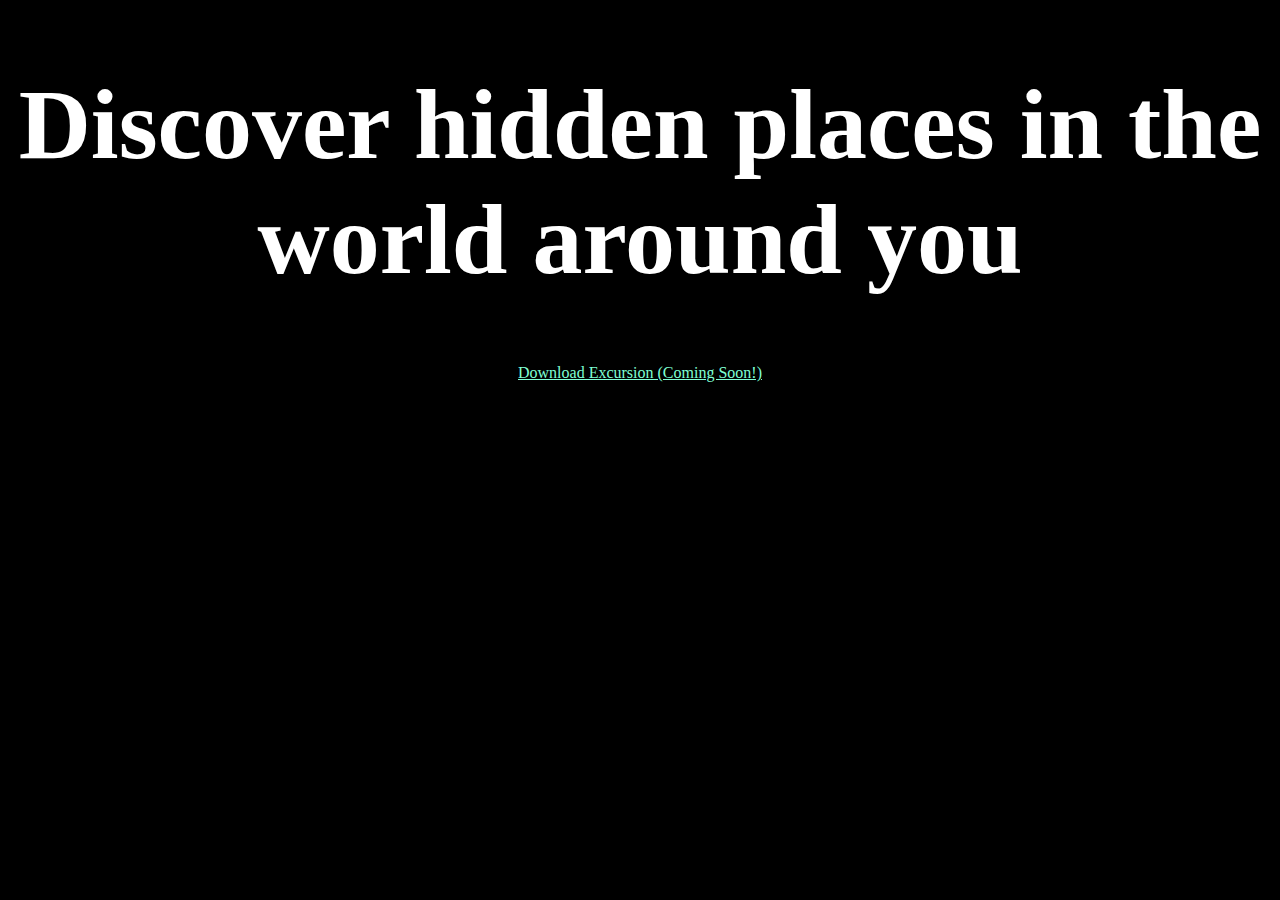
==== excursion/index.html @ cf5222da "building out boilerplate for excursion project, updated readme too" ====
<!DOCTYPE html>
<html>
    <head>
        <link rel="stylesheet" href="css/style.css" type="text/css">
        <title>Excursion - Discover Hidden Places</title> 
    </head>
    <body>
        <header>
            <h1>Discover hidden places in the world around you</h1>
        </header>
        <p><a href="#" class="app-link">Download Excursion (Coming Soon!)</a></p>
    </body>
</html>
---- excursion/css/style.css ----
header {
    font-family: Verdana;
    font-weight: normal;
    font-size: 50px;
    color: white;
    text-align: center;
}

body {
    background-color: black;
    text-align: center;
}

.app-link {
    color: aquamarine;
    font-size: 16px;
}
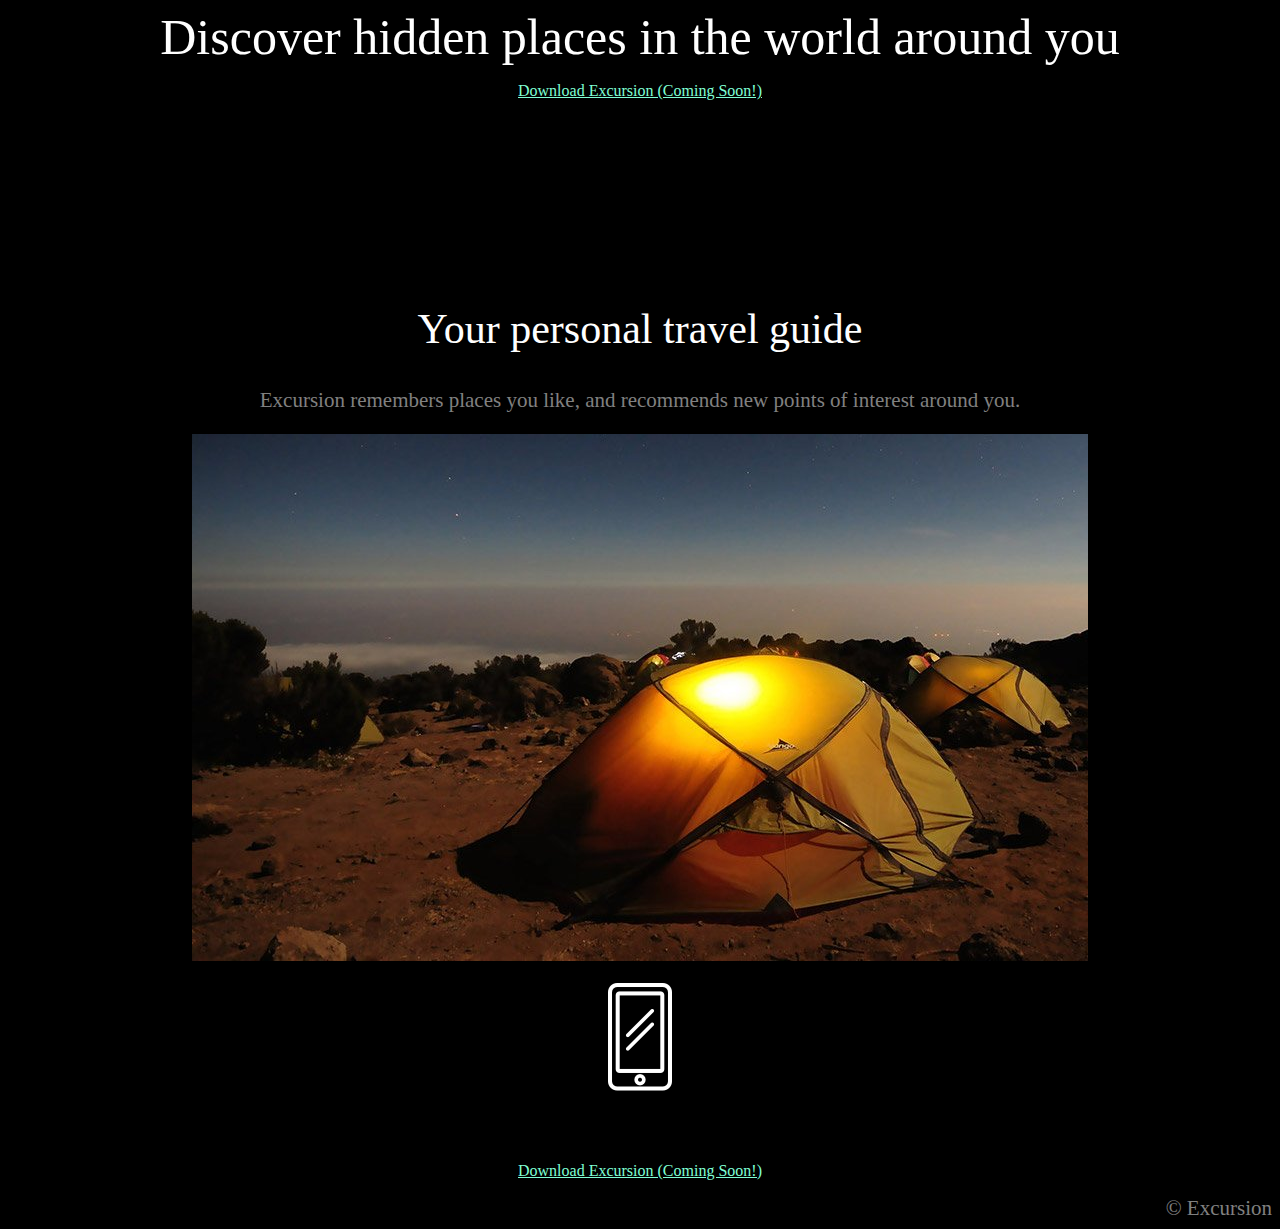
==== commit 55bb2b24: "project draft complete" ====
--- a/excursion/index.html
+++ b/excursion/index.html
@@ -6,8 +6,40 @@
     </head>
     <body>
         <header>
-            <h1>Discover hidden places in the world around you</h1>
+            Discover hidden places in the world around you
         </header>
-        <p><a href="#" class="app-link">Download Excursion (Coming Soon!)</a></p>
+        
+        <p>
+            <a href="#" class="app-link">Download Excursion (Coming Soon!)</a>
+        </p>
+        
+        <section id="iphone-video">
+            <video autoplay>
+                <source src="assets/excursion.mov">
+                Your browser does not support this video
+            </video>
+        </section>
+
+        <section id="ad-copy">
+            <p><h2>Your personal travel guide</h2></p>
+            <p>Excursion remembers places you like, and recommends new points of interest around you.</p>
+        </section>
+
+        <section id="ad-image">
+            <img src="assets/camp.jpg">
+            <br>
+            <br>
+            <img src="assets/phone.png">
+        </section>
+
+        <section id="closer-copy">
+            <h2>Coming Soon for iPhone and Android</h2>
+            <p>
+                <a href="#" class="app-link">Download Excursion (Coming Soon!)
+                </a>
+            </p>
+        </section>
+        <footer>&copy; Excursion</footer>
+
     </body>
 </html>--- a/excursion/css/style.css
+++ b/excursion/css/style.css
@@ -1,5 +1,4 @@
 header {
-    font-family: Verdana;
     font-weight: normal;
     font-size: 50px;
     color: white;
@@ -7,6 +6,7 @@
 }
 
 body {
+    font-family: Verdana;
     background-color: black;
     text-align: center;
 }
@@ -14,4 +14,22 @@
 .app-link {
     color: aquamarine;
     font-size: 16px;
-}+}
+
+#ad-copy {
+    font-size: 21px;
+    color: gray;
+}
+
+#ad-copy h2 {
+    color: white;
+    font-weight: 300;
+    font-size: 42px;
+}
+
+footer {
+    text-align: right;
+    color:gray;
+    font-size: 21px;
+}
+
